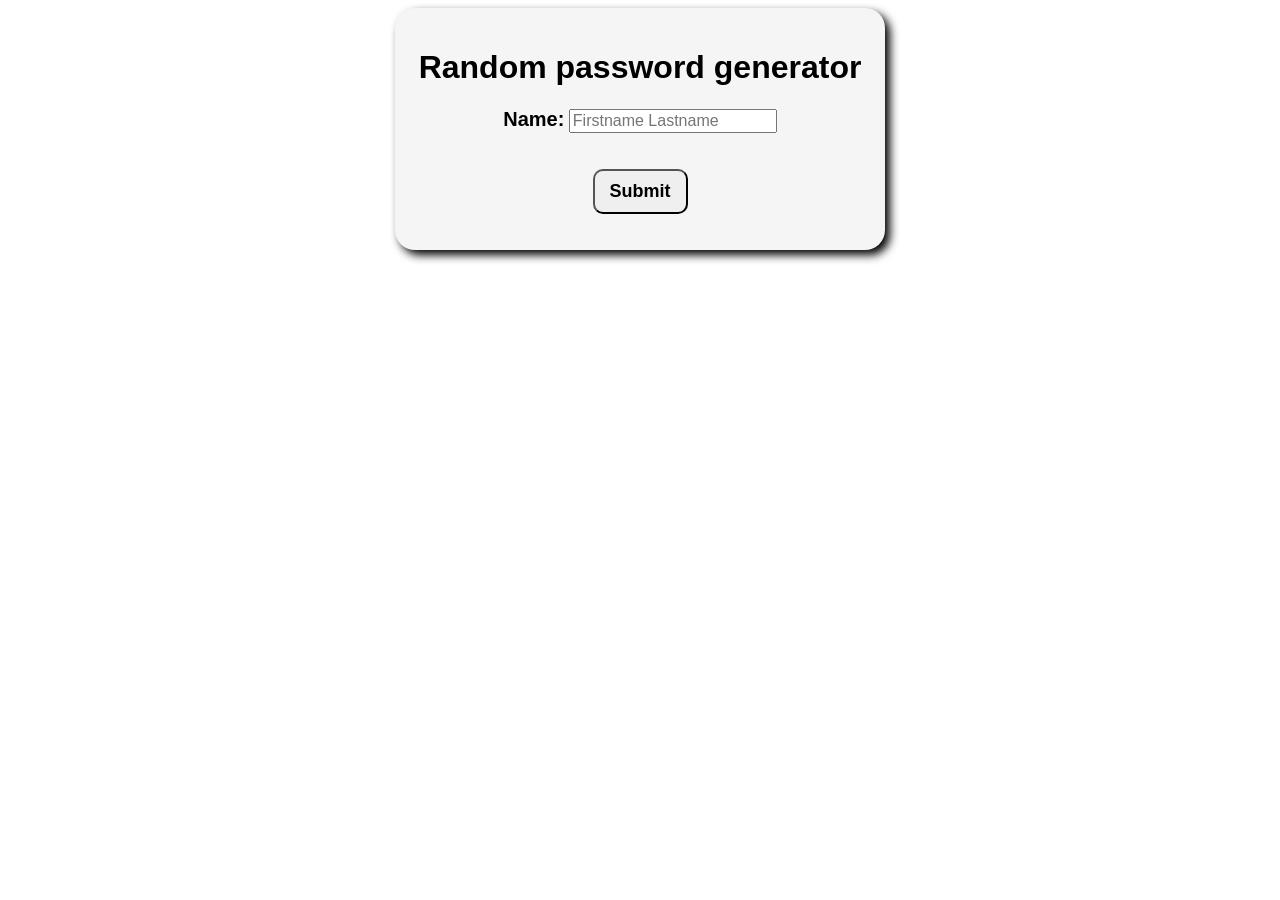
==== randomPassword.html @ 4d8233b4 "Add files via upload" ====
<!DOCTYPE html>
<html lang="en">
<head>
  <meta charset="UTF-8">
  <meta name="viewport" content="width=device-width, initial-scale=1.0">
  <title>Practice</title>
  <link rel="stylesheet" href="randomPassword.css">
</head>
<body>
  <form action="none" method="post">
    <h1 id="head">Random password generator</h1>
    <label for="name">Name:</label>
    <input type="text" id="name" placeholder="Firstname Lastname" required><br><br><br>
    <button type="button" id="submit">Submit</button>
    <p id="password"></p>
  </form>

  <script src="randomPassword.js" charset="UTF-8"></script>
</body>
</html>
---- randomPassword.css ----
form{
    text-align: center;
    background-color: whitesmoke;
    margin: auto;
    max-width: 450px;
    padding: 20px;
    border-radius: 20px;
    font-family: sans-serif;
    box-shadow: 5px 5px 10px;
}

label{
    font-size: 20px;
    font-weight: bold;
}

input{
    height: 18px;
    font-size: medium;
}

#submit{
    padding: 10px 15px;
    border-radius: 10px;
    cursor: pointer;
    font-weight: bold;
    font-size: large;
}
#submit:hover{
    font-size: larger;
}
#submit:active{
    cursor: progress;
    box-shadow: 2px 2px 10px, -2px -2px 10px;
}
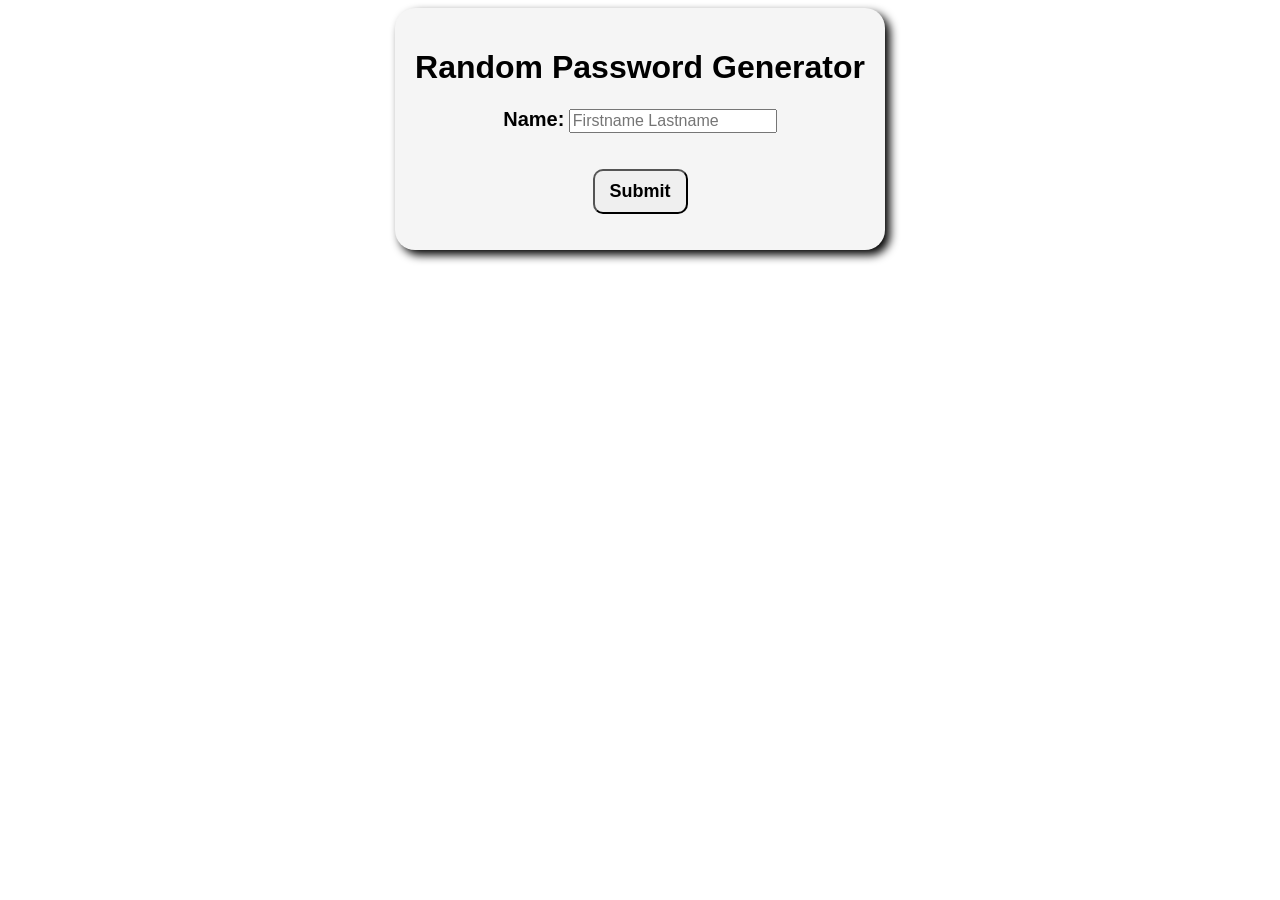
==== commit a97e4d0a: "Add files via upload" ====
--- a/randomPassword.html
+++ b/randomPassword.html
@@ -3,12 +3,12 @@
 <head>
   <meta charset="UTF-8">
   <meta name="viewport" content="width=device-width, initial-scale=1.0">
-  <title>Practice</title>
+  <title>Random Password Generator</title>
   <link rel="stylesheet" href="randomPassword.css">
 </head>
 <body>
   <form action="none" method="post">
-    <h1 id="head">Random password generator</h1>
+    <h1 id="head">Random Password Generator</h1>
     <label for="name">Name:</label>
     <input type="text" id="name" placeholder="Firstname Lastname" required><br><br><br>
     <button type="button" id="submit">Submit</button>
